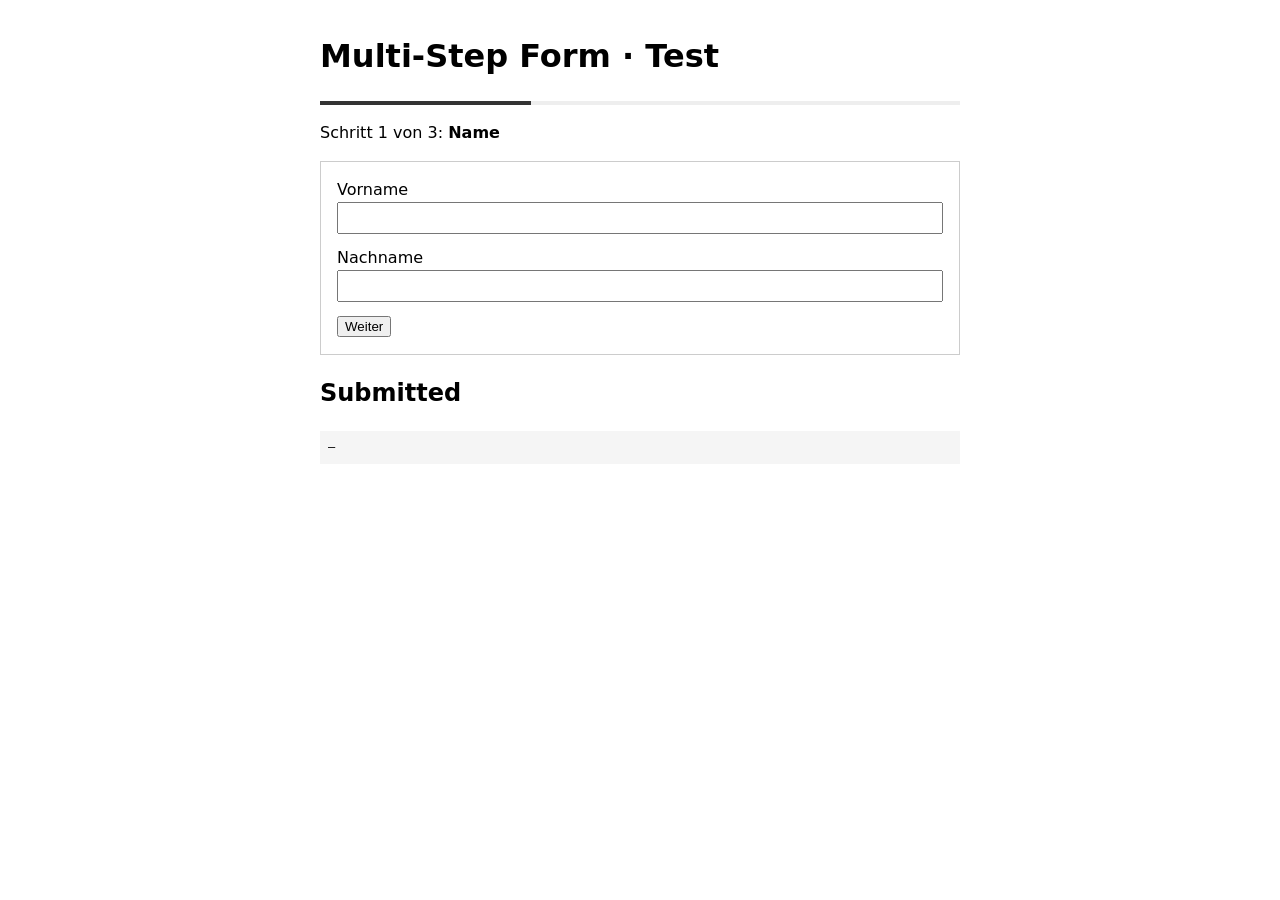
==== test/index.html @ fddfbb32 "multistep-form v1.1.0: draft expiry, phone validation, back button, honeypot, nosave, tests Co-Autho" ====
<!doctype html>
<html lang="de">
<head>
  <meta charset="utf-8">
  <meta name="viewport" content="width=device-width, initial-scale=1">
  <title>Multi-Step Form · Test</title>
  <link rel="stylesheet" href="../multistep-form/multistep-form.css">
  <style>
    body { font: 16px/1.5 system-ui, sans-serif; max-width: 40rem; margin: 2rem auto; padding: 0 1rem; }
    fieldset { border: 1px solid #ccc; padding: 1rem; margin: 0 0 1rem; }
    label { display: block; margin: 0 0 0.75rem; }
    input, textarea { display: block; width: 100%; padding: 0.4rem; box-sizing: border-box; }
    .progress { height: 4px; background: #eee; margin-bottom: 1rem; }
    .progress div { height: 100%; background: #333; width: 0; transition: width .3s; }
    .w-form-done { display: none; padding: 1rem; background: #e8f5e9; }
    #log { font: 12px/1.4 monospace; background: #f5f5f5; padding: 0.5rem; white-space: pre-wrap; }
  </style>
</head>
<body>
  <!--
    Local test page. Serve the repo root and open /test/index.html, e.g.
      python3 -m http.server 8765   →   http://localhost:8765/test/index.html
    Mimics Webflow's form markup (.w-form > form + .w-form-done) and its submit handler.
    Fast submits count as spam; use ?minTime=0 in automated tests to turn that check off.
  -->
  <h1>Multi-Step Form · Test</h1>
  <div class="w-form">
    <form id="test-form" data-msf="form" data-msf-save data-msf-honeypot data-msf-animate>
      <div class="progress"><div data-msf="progress-bar"></div></div>
      <p>Schritt <span data-msf="current"></span> von <span data-msf="total"></span>: <strong data-msf="step-title"></strong></p>

      <fieldset data-msf="step" data-msf-title="Name">
        <label data-msf="field">Vorname <input name="Vorname" required></label>
        <label data-msf="field">Nachname <input name="Nachname" required></label>
        <button type="button" data-msf="prev">Zurück</button><button type="button" data-msf="next">Weiter</button><button type="submit" data-msf="submit">Absenden</button>
      </fieldset>

      <fieldset data-msf="step" data-msf-title="Kontakt">
        <label data-msf="field">E-Mail <input name="Email" type="email" required></label>
        <label data-msf="field">Handynummer <input name="Handynummer" type="tel" required placeholder="0170 1234567"></label>
        <button type="button" data-msf="prev">Zurück</button><button type="button" data-msf="next">Weiter</button><button type="submit" data-msf="submit">Absenden</button>
      </fieldset>

      <fieldset data-msf="step" data-msf-title="Über dich">
        <label data-msf="field">Motivation <textarea name="Motivation"></textarea></label>
        <label data-msf="field" data-msf-nosave>Gesundheit (wird nicht gespeichert) <textarea name="Gesundheit"></textarea></label>
        <p>Telefon: <span data-msf-summary="Handynummer"></span></p>
        <button type="button" data-msf="prev">Zurück</button><button type="button" data-msf="next">Weiter</button><button type="submit" data-msf="submit">Absenden</button>
      </fieldset>
    </form>
    <div class="w-form-done">Danke, deine Bewerbung ist angekommen.</div>
  </div>

  <h2>Submitted</h2>
  <div id="log">–</div>

  <script>
    // Optional override for automated tests: ?minTime=0
    var mt = new URLSearchParams(location.search).get('minTime');
    if (mt !== null) document.getElementById('test-form').setAttribute('data-msf-honeypot', mt);

    // Fake Webflow submit handler (bubble phase, like Webflow's delegated jQuery handler)
    window.__submitted = null;
    document.addEventListener('submit', function (e) {
      e.preventDefault();
      var data = {};
      Array.prototype.forEach.call(e.target.elements, function (el) {
        if (el.name && el.type !== 'submit' && el.type !== 'button') data[el.name] = el.value;
      });
      window.__submitted = data;
      document.getElementById('log').textContent = JSON.stringify(data, null, 2);
      e.target.style.display = 'none';
      e.target.parentElement.querySelector('.w-form-done').style.display = 'block';
    });
  </script>
  <script src="../multistep-form/multistep-form.js"></script>
  <!-- Webflow would call this via Webflow.push; there is no Webflow runtime here -->
  <script>MultiStepForm.init();</script>
</body>
</html>
---- multistep-form/multistep-form.css ----
/* Multi-Step Form · base styles (anti-flash, errors, animation) */
[data-msf][hidden] { display: none !important; }
/* Avoid a flash of all steps before the script runs */
[data-msf="form"]:not([data-msf-ready]) [data-msf="step"] ~ [data-msf="step"] { display: none; }
/* Before init: first step shows only "next" (no back/submit flash) */
[data-msf="form"]:not([data-msf-ready]) [data-msf="prev"],
[data-msf="form"]:not([data-msf-ready]) [data-msf="submit"] { display: none; }
[data-msf="step"]:focus { outline: none; }
.msf_error { color: #c62828; font-size: 0.875em; margin-top: 0.375em; }
[data-msf-ready] [aria-invalid="true"]:not([type="checkbox"]):not([type="radio"]) { border-color: #c62828; }
@media (prefers-reduced-motion: no-preference) {
  [data-msf-animate] [data-msf="step"]:not([hidden]) { animation: msf-in 0.35s ease both; }
}
@keyframes msf-in { from { opacity: 0; transform: translateY(0.5rem); } to { opacity: 1; transform: none; } }
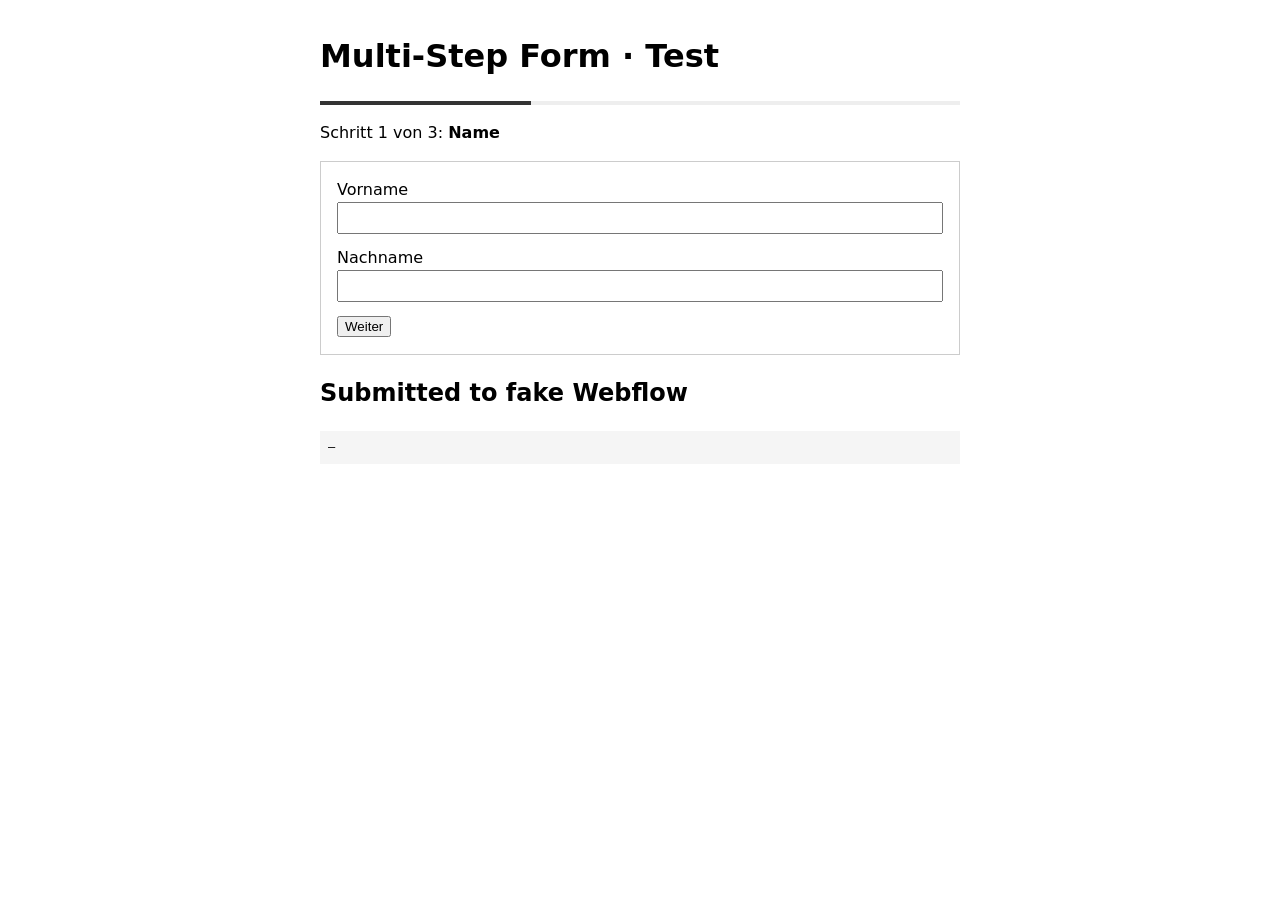
==== commit 350f8b35: "Add form-handler (validation + sending to form proxy), multistep-form 2.0 uses it Co-Authored-By: Cl" ====
--- a/test/index.html
+++ b/test/index.html
@@ -4,6 +4,7 @@
   <meta charset="utf-8">
   <meta name="viewport" content="width=device-width, initial-scale=1">
   <title>Multi-Step Form · Test</title>
+  <link rel="stylesheet" href="../form-handler/form-handler.css">
   <link rel="stylesheet" href="../multistep-form/multistep-form.css">
   <style>
     body { font: 16px/1.5 system-ui, sans-serif; max-width: 40rem; margin: 2rem auto; padding: 0 1rem; }
@@ -12,52 +13,61 @@
     input, textarea { display: block; width: 100%; padding: 0.4rem; box-sizing: border-box; }
     .progress { height: 4px; background: #eee; margin-bottom: 1rem; }
     .progress div { height: 100%; background: #333; width: 0; transition: width .3s; }
-    .w-form-done { display: none; padding: 1rem; background: #e8f5e9; }
+    .w-form-done, .w-form-fail { display: none; padding: 1rem; }
+    .w-form-done { background: #e8f5e9; } .w-form-fail { background: #ffebee; }
+    .loader { display: flex; gap: .5rem; align-items: center; }
     #log { font: 12px/1.4 monospace; background: #f5f5f5; padding: 0.5rem; white-space: pre-wrap; }
   </style>
 </head>
 <body>
   <!--
-    Local test page. Serve the repo root and open /test/index.html, e.g.
-      python3 -m http.server 8765   →   http://localhost:8765/test/index.html
-    Mimics Webflow's form markup (.w-form > form + .w-form-done) and its submit handler.
-    Fast submits count as spam; use ?minTime=0 in automated tests to turn that check off.
+    Local test page for multistep-form + form-handler. Start the test server from the repo root:
+      node test/server.mjs   →   http://localhost:8765/test/index.html
+    Query parameters:
+      ?endpoint=/f/ok      send to the (fake) proxy instead of Webflow   (also /f/redirect, /f/flaky, /f/down, /f/slow)
+      ?minTime=0           turn off the 3-second spam check for automated tests
+    Without ?endpoint the form is "validation only" and a fake Webflow handler receives the submit.
   -->
   <h1>Multi-Step Form · Test</h1>
   <div class="w-form">
-    <form id="test-form" data-msf="form" data-msf-save data-msf-honeypot data-msf-animate>
+    <form id="test-form" data-name="Test Form" data-msf="form" data-msf-save data-msf-honeypot data-msf-animate>
       <div class="progress"><div data-msf="progress-bar"></div></div>
       <p>Schritt <span data-msf="current"></span> von <span data-msf="total"></span>: <strong data-msf="step-title"></strong></p>
 
       <fieldset data-msf="step" data-msf-title="Name">
         <label data-msf="field">Vorname <input name="Vorname" required></label>
         <label data-msf="field">Nachname <input name="Nachname" required></label>
-        <button type="button" data-msf="prev">Zurück</button><button type="button" data-msf="next">Weiter</button><button type="submit" data-msf="submit">Absenden</button>
+        <button type="button" data-msf="prev">Zurück</button><button type="button" data-msf="next">Weiter</button><input type="submit" data-msf="submit" value="Absenden" data-wait="Wird gesendet …">
       </fieldset>
 
       <fieldset data-msf="step" data-msf-title="Kontakt">
         <label data-msf="field">E-Mail <input name="Email" type="email" required></label>
         <label data-msf="field">Handynummer <input name="Handynummer" type="tel" required placeholder="0170 1234567"></label>
-        <button type="button" data-msf="prev">Zurück</button><button type="button" data-msf="next">Weiter</button><button type="submit" data-msf="submit">Absenden</button>
+        <button type="button" data-msf="prev">Zurück</button><button type="button" data-msf="next">Weiter</button><input type="submit" data-msf="submit" value="Absenden" data-wait="Wird gesendet …">
       </fieldset>
 
       <fieldset data-msf="step" data-msf-title="Über dich">
         <label data-msf="field">Motivation <textarea name="Motivation"></textarea></label>
         <label data-msf="field" data-msf-nosave>Gesundheit (wird nicht gespeichert) <textarea name="Gesundheit"></textarea></label>
+        <label><input type="checkbox" name="Distanz" value="Sprint"> Sprint</label>
+        <label><input type="checkbox" name="Distanz" value="Olympisch"> Olympisch</label>
+        <label><input type="checkbox" name="Datenschutz" required> Datenschutz akzeptiert</label>
         <p>Telefon: <span data-msf-summary="Handynummer"></span></p>
-        <button type="button" data-msf="prev">Zurück</button><button type="button" data-msf="next">Weiter</button><button type="submit" data-msf="submit">Absenden</button>
+        <button type="button" data-msf="prev">Zurück</button><button type="button" data-msf="next">Weiter</button><input type="submit" data-msf="submit" value="Absenden" data-wait="Wird gesendet …">
       </fieldset>
     </form>
+    <div class="loader" data-fh="loader">⏳ Wird gesendet …</div>
     <div class="w-form-done">Danke, deine Bewerbung ist angekommen.</div>
+    <div class="w-form-fail"><div data-fh="error-text">Fehler</div></div>
   </div>
 
-  <h2>Submitted</h2>
+  <h2>Submitted to fake Webflow</h2>
   <div id="log">–</div>
 
   <script>
-    // Optional override for automated tests: ?minTime=0
-    var mt = new URLSearchParams(location.search).get('minTime');
-    if (mt !== null) document.getElementById('test-form').setAttribute('data-msf-honeypot', mt);
+    var q = new URLSearchParams(location.search), f = document.getElementById('test-form');
+    if (q.get('minTime') !== null) f.setAttribute('data-msf-honeypot', q.get('minTime'));
+    if (q.get('endpoint')) f.setAttribute('data-fh-endpoint', q.get('endpoint'));
 
     // Fake Webflow submit handler (bubble phase, like Webflow's delegated jQuery handler)
     window.__submitted = null;
@@ -73,8 +83,9 @@
       e.target.parentElement.querySelector('.w-form-done').style.display = 'block';
     });
   </script>
+  <script src="../form-handler/form-handler.js"></script>
   <script src="../multistep-form/multistep-form.js"></script>
-  <!-- Webflow would call this via Webflow.push; there is no Webflow runtime here -->
-  <script>MultiStepForm.init();</script>
+  <!-- Webflow would call these via Webflow.push; there is no Webflow runtime here -->
+  <script>FormHandler.init(); MultiStepForm.init();</script>
 </body>
 </html>
--- a/form-handler/form-handler.css
+++ b/form-handler/form-handler.css
@@ -0,0 +1,7 @@
+/* Form Handler · base styles (errors, loader) */
+.fh_error { color: #c62828; font-size: 0.875em; margin-top: 0.375em; }
+.fh_error[hidden] { display: none !important; }
+[data-fh-ready] [aria-invalid="true"]:not([type="checkbox"]):not([type="radio"]) { border-color: #c62828; }
+/* Loader: hidden until the form is sending, then it uses its own display (block, flex …) */
+[data-fh="loader"]:not(.is-active) { display: none !important; }
+[data-fh-state="sending"] input[type="submit"], [data-fh-state="sending"] button[type="submit"] { cursor: progress; }
--- a/multistep-form/multistep-form.css
+++ b/multistep-form/multistep-form.css
@@ -1,4 +1,4 @@
-/* Multi-Step Form · base styles (anti-flash, errors, animation) */
+/* Multi-Step Form · base styles (anti-flash, animation). Error styles live in form-handler.css */
 [data-msf][hidden] { display: none !important; }
 /* Avoid a flash of all steps before the script runs */
 [data-msf="form"]:not([data-msf-ready]) [data-msf="step"] ~ [data-msf="step"] { display: none; }
@@ -6,8 +6,6 @@
 [data-msf="form"]:not([data-msf-ready]) [data-msf="prev"],
 [data-msf="form"]:not([data-msf-ready]) [data-msf="submit"] { display: none; }
 [data-msf="step"]:focus { outline: none; }
-.msf_error { color: #c62828; font-size: 0.875em; margin-top: 0.375em; }
-[data-msf-ready] [aria-invalid="true"]:not([type="checkbox"]):not([type="radio"]) { border-color: #c62828; }
 @media (prefers-reduced-motion: no-preference) {
   [data-msf-animate] [data-msf="step"]:not([hidden]) { animation: msf-in 0.35s ease both; }
 }
